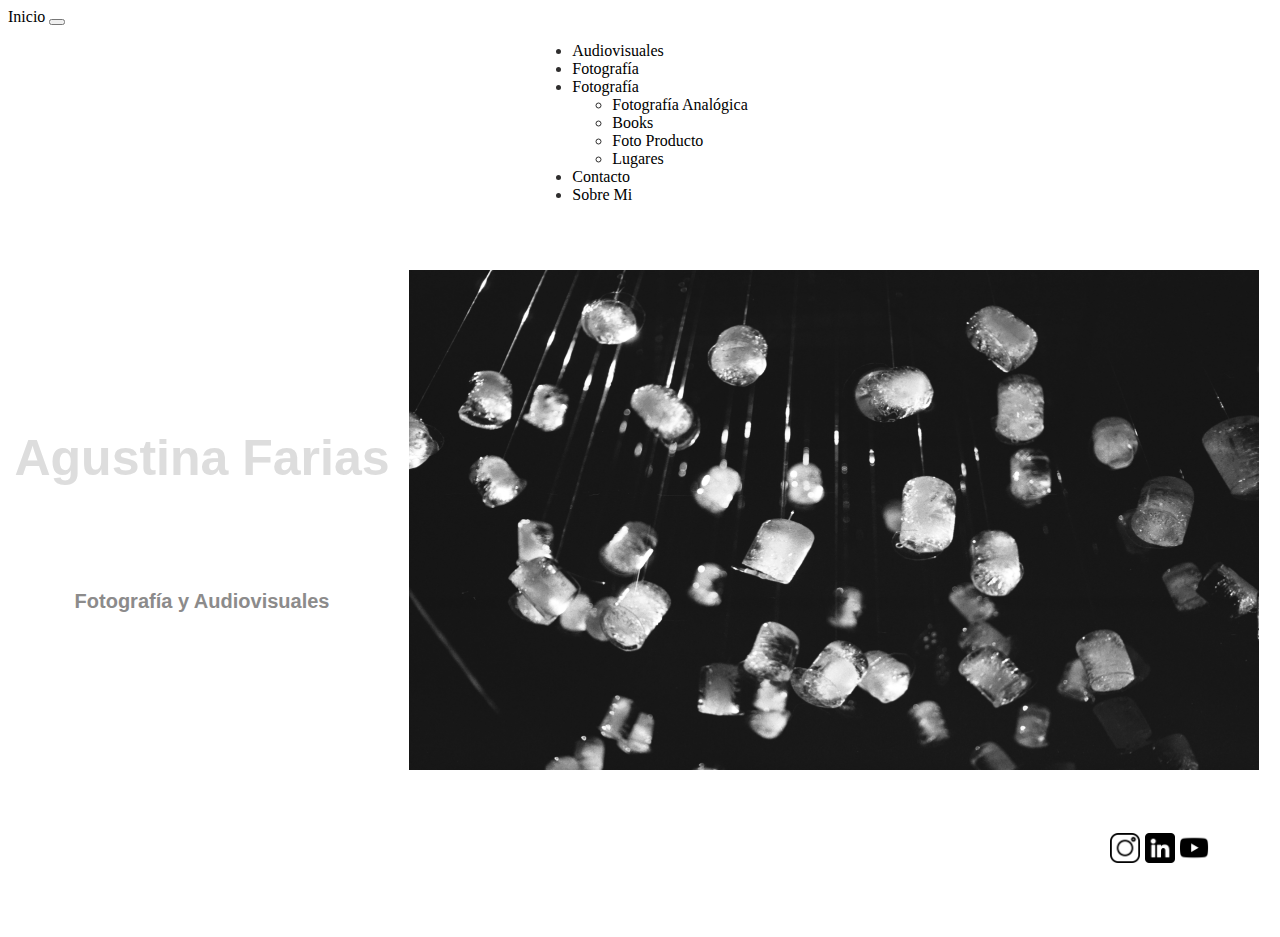
==== index.html @ a9bd5cda "falta el grid de lugares" ====
<!DOCTYPE html>
<html lang="es">
<head>
    <!-- HOJA DE ESTILS CSS -->
    <link rel="stylesheet" href="./css/styles.css">
    <link rel="icon" href="./img/af.png" />
    <meta charset="UTF-8">
    <meta http-equiv="X-UA-Compatible" content="IE=edge">
    <meta name="viewport" content="width=device-width, initial-scale=1.0">
    <title>Agustina Farias</title>
    <link href="https://cdn.jsdelivr.net/npm/bootstrap@5.3.0-alpha1/dist/css/bootstrap.min.css" rel="stylesheet" integrity="sha384-GLhlTQ8iRABdZLl6O3oVMWSktQOp6b7In1Zl3/Jr59b6EGGoI1aFkw7cmDA6j6gD" crossorigin="anonymous">
    <script src="https://cdn.jsdelivr.net/npm/bootstrap@5.3.0-alpha1/dist/js/bootstrap.bundle.min.js" integrity="sha384-w76AqPfDkMBDXo30jS1Sgez6pr3x5MlQ1ZAGC+nuZB+EYdgRZgiwxhTBTkF7CXvN" crossorigin="anonymous"></script>
<body class="bg-dark">
        <nav class="navbar navbar-expand-lg bg-body-tertiary "  data-bs-theme="dark">
            <div class="container-fluid" >
                <a class="navbar-brand" href="#">Inicio</a>
                <button class="navbar-toggler" type="button" data-bs-toggle="collapse" data-bs-target="#navbarScroll" aria-controls="navbarScroll" aria-expanded="false" aria-label="Toggle navigation">
                <span class="navbar-toggler-icon"></span>
                </button>
                <div class="collapse navbar-collapse" id="navbarScroll">
                <ul class="navbar-nav me-auto my-2 my-lg-0 navbar-nav-scroll" style="--bs-scroll-height: 100px;"> 
                    <li class="nav-item">
                    <a class="nav-link" href="./pages/audiovisuales.html">Audiovisuales</a>
                    </li>
                    <li class="nav-item">
                        <!-- acá en realidad quería que el mismo dropdown pueda ser cliqueable en la opcion de fotografía y a la vez poder hacer un hover con las opciones pero no pude-->
                        <a class="nav-link" href="./pages/fotografía.html">Fotografía</a>
                    </li>
                    <li class="nav-item dropdown">
                    <a class="nav-link dropdown-toggle" href="./pages/fotografía.html"  data-bs-toggle="dropdown" aria-expanded="false">
                        Fotografía
                        </a>
                    <ul class="dropdown-menu">
                        <li><a class="dropdown-item" href="../subpages/fotoanalogica.html">Fotografía Analógica</a></li>
                        <li><a class="dropdown-item" href="../subpages/books.html">Books</a></li>
                        <li><a class="dropdown-item" href="../subpages/fotoproducto.html">Foto Producto</a></li>
                        <li><a class="dropdown-item" href="../subpages/lugares.html">Lugares</a></li>
                    </ul>
                    </li>
                    <li class="nav-item">
                    <a class="nav-link active" aria-current="page" href="./pages/contacto.html">Contacto</a>
                    </li>
                    <li class="nav-item">
                    <a class="nav-link active" href="./pages/sobremi.html">Sobre Mi</a>
                    </li>
                </ul>
                </div>
            </div>
            </nav>








    <div class="arquitectura">    

        <h1 class="titulo">Agustina Farias</h1>
        <h3 class="subtitulo">Fotografía y Audiovisuales</h3>
    <div class="hielos">
    <img src="./img/hielos.jpg"  alt="hielos" height="500" width="850" >
    </div>
    </div>
    <footer class="footer">
        <div>
            <a href="https://www.instagram.com/chinaxfilm/" class="ig" target="_blank">
                <img src="./img/instagram.png"  alt="instagram" height="30" width="30">
            </a>
            <a href="https://www.linkedin.com/in/agustina-farias-2792b5170/" class="in" target="_blank">
                    <img src="./img/linkedin.png" alt="linkedin" height="30" width="30">
            </a>
            <a href="https://www.youtube.com/channel/UCA-F-qoJfnlKxMA_myvXocA" class="yt" target="_blank">
                <img src="./img/youtube.png" alt="youtube" height="30" width="30">
            </a>
        </div>
    </footer>
</body>
</html>
---- css/styles.css ----
@font-face {
    font-family: "Garet-Book", sans-serif;
    src: url("../tipografias/Garet-Book.ttf");
}
@font-face {
    font-family: "Garet-Heavy", sans-serif;
    src: url("..//tipografias/Garet-Heavy.ttf");
}
/*POR QUE EL FONDO ES BLANCO*/
body{
    color: rgb(47, 46, 46);
}
footer{
    padding: 1em;
}
.menu{
    font-family: "Garet-Book", sans-serif;
    font-size: 24px;
    text-align: center; /*por qué no funciona*/
    width: 100px;
    color: rgb(181, 175, 175);
    font-weight: bold;
    padding: 10px;
    margin: 10px;
}


/*En el index quiero poner el menu centrado, 
el titulo a la izquierda en el medio y la foto a la derecha*/
h1{
    font-family: "Garet-Heavy", sans-serif;
    font-size: 38px;
    color: rgb(221, 221, 221);
    font-weight: bold;
}
#foto{
    font-family: "Garet-Heavy", sans-serif;
    font-size: 60px;
    color: rgb(221, 221, 221);
    font-weight: bold;
    text-align: center;
    
}
.titulo{
    font-family: "Garet-Heavy", sans-serif;
    font-size: 50px;
    color: rgb(221, 221, 221);
    font-weight: bold;
    text-align: center;
    padding-top: 1em;
    padding-bottom: 1em;
}

.subtitulo .comentario{
    font-family: "Garet-Heavy", sans-serif;
    font-size: 50px;
    color: rgb(221, 221, 221);
    font-weight: bold;
    margin: auto;
    text-align: center;

}
h2{
    font-family: "Garet-Heavy", sans-serif;
    font-size: 40px;
    color: rgb(140, 139, 139);
    text-align: center;
}

.subtitulo{
    font-family: "Garet-Heavy", sans-serif;
    font-size: 20px;
    color: rgb(140, 139, 139);
    text-align: center;
}

.footer{
    font-family: "Garet-Heavy", sans-serif;
    font-size: 15px;
    color: rgb(224, 224, 224);
    text-align: center;
    display: flex;
    align-items:flex-start;
    justify-content: right;
    padding: 5%;
    margin: none;

}
.container .epigrafe{
    font-family: "Garet-Heavy", sans-serif;
    font-size: 15px;
    color: rgb(224, 224, 224);
    padding: 1em;
    justify-content: center;
    align-items: center;
    align-content:center ;
}


.hielos{
    display: flex;
    justify-content:center;
    
}

.fotomenu .container{
    /*display: flex;
    padding: 5px;
    justify-content: space-evenly;
    gap: 2em;
    flex-flow: row wrap;
    align-items: center;*/

    /*padding: 5px;
    justify-content: center;
    gap: 2em;
    flex-flow: row wrap;
    align-items: center;*/


    float: left;
    width: 33.33%;
    padding: 5px;
}
.fotomenu-container img{
    width: 100%;
}
.video .container{
    display: flex;
    padding: 5px;
    justify-content: space-evenly;
    gap: 2em;
    flex-flow: row wrap;
    align-items: center;
    
}
.container:hover{
    cursor: pointer;

}

p{
    font-family: "Garet-Book", sans-serif;
    font-size: 20px;
    color: rgb(181, 175, 175);
    font-weight: bold;
    padding: 10px;
    margin: 10px;    
}

#formulario{
    display: flex;
    flex-direction: column;
    justify-content: left;
    align-items: center;
    align-content:left;
}
textarea{
    display: flex;
    align-items: center;
    justify-content: center;
}
.row g-3{
    background-color: black;
}

.navbar-collapse{
    display: flex;
    justify-content: center;
}

/*pseudoclases*/
.epigrafe:hover{
    color: #000000;
    
    font-weight: bold;
}

a:link{
    text-decoration: none;
    color: black;
}

a:visited{
    text-decoration: none;
}

/* GRID */

.espacio{
    grid-area: es;
}

.titulo{
    grid-area: tl;
    display: flex;
    justify-content: center;
    align-items: end;
    
}
.subtitulo{
    grid-area: sb;
    padding: top 1em; 
    padding-bottom: 1em;
    justify-items: center;
}

.subtitulo .comentario{

    padding: top 1em; 
    padding-bottom: 1em;
    justify-items: center;

}

.hielos{
    grid-area: foto;
}

.ig{
    grid-area: ig;
}
.arquitectura{
    display: grid;
    /*areas*/
    grid-template-columns: 4fr, auto;
    grid-template-rows: 50px 300px  auto ;
    /*grid-auto-rows: minmax(100px, auto);*/
    grid-template-areas:
    "es es es es   es   es   es   es   es"
    "tl tl tl foto foto foto foto foto foto"
    "sb sb sb foto foto foto foto foto foto"
    "ig ig ig foto foto foto foto foto foto";
    
}

/*******************grid galeria subpaginas***********************/
.galeria{
    padding: 10px;
    max-width: 1100px;
    margin: 0 auto;
    background: rgb(64, 64, 64);
    display: grid;
    grid-gap: 10px;
    grid-template-areas: repeat(auto-fit, minmax(250px, 1fr));
    grid-auto-rows: 250px;
    grid-auto-flow: dense;
}
/**vertical*/
.v{
    grid-row: span 2;
}
/**horizontal*/
.h{
    grid-column: span 2;
}
.vh{
    grid-row: span 2;
    grid-column: span 2;
}
.galeria div img{
    width: 100%;
    height: 100%;
    object-fit: cover;

}




/*grid sobre mi*/
.arquitectura2{
    display: grid;
    /*areas*/
    grid-template-columns: 4fr, 4fr, 1fr;
    grid-template-rows: 50px 200px 200px auto ;
    /*grid-auto-rows: minmax(100px, auto);*/
    grid-template-areas:
    "es     es      es   es   es    es"
    "tl2  foto2 foto2 foto2 foto2 foto2 "
    "par  foto2 foto2 foto2 foto2 foto2 "
    "par   foto2 foto2 foto2 foto2 foto2 ";
}

.titulo2{
    grid-area: tl2;
    display: flex;
    justify-content: center;
    align-items: end;
    font-family: "Garet-Heavy", sans-serif;
    font-size: 50px;
    color: rgb(221, 221, 221);
    font-weight: bold;
    text-align: center;

}
.yo{
    grid-area: foto2;
    width: 100%;
    height: 100%;
    
}
.par{
    grid-area: par;
    font-size: 15px;
    align-items: center;
    text-align: center;
    justify-content: center;

}
/*.ft{
    display: grid;
    grid-template-columns: repeat(2, 1fr) ;
    grid-template-rows: repeat(4,auto);
    grid-gap:10px;
}*/


/*grid fotografia*/
.fotomenu{
    display: grid;
}

/*responsive index*/
@media screen and (max-width: 576px) {
    .arquitectura {
        display: grid;
        grid-template-areas:  "tl" "sb" "foto"  ;
        grid-template-columns: 100%;
        grid-template-rows: 100px 20px auto 20px 
    }
    .titulo {
        font-size: 30px;
        margin-top: 10 px;
        display: flex;
        justify-content: space-around;
        align-items: end;
    }
    .sb{
        font-size: 10px;
        margin-top: 10 px;
        display: flex;
        justify-content: space-around;
        align-items: end;
    }
    .hielos{
        padding: 20px;
        min-height: 100px;
        max-width: 200px; 
        margin-right: auto;
        margin-left: auto;
    }
    
    .hielos img{
        height: 300px;
        width: 450px;
        display: flex;
        align-items: center;
        justify-content: center;
        margin-right: auto;
        margin-left: auto;
    }
}
/*responsive sobre mi*/
@media screen and (max-width: 576px) {
    /*.arquitectura2 {
        display: grid;
        grid-template-areas:  "tl2" "par" "foto"  ;
        grid-template-columns: 100%;
        grid-template-rows: 100px 200px auto  
    }
    .titulo {
        font-size: 30px;
        margin-top: 10 px;
        display: flex;
        justify-content: space-around;
        align-items: end;
        padding-top: 1em;
        padding-bottom: 1em;
    }
    .sb{
        font-size: 10px;
        margin-top: 10 px;
        display: flex;
        justify-content: space-around;
        align-items: end;
    }
    .yo{
        background-color: aliceblue;
        padding: 20px;
    }
    .yo img{
        height: 30px;
        width: 45px;
        display: flex;
        align-items: center;
        justify-content: center;
        margin-right: auto;
        margin-left: auto;
    }*/
    .arquitectura2{
        display: grid;
        grid-template-areas:  "tl2" "par" "foto"  ;
        grid-template-columns: 100%;
        grid-template-rows: 100px 150px auto 
    }
    .titulo2 {
        font-size: 30px;
        margin-top: 10 px;
        display: flex;
        justify-content: space-around;
        align-items: end;
    }
    .par{
        font-size: 10px;
        margin-top: 10 px;
        display: flex;
        justify-content: space-around;
        align-items: start;
    }
    .yo{
        padding: 20px;
        min-height: 100px;
        max-width: 200px; 
        margin-right: auto;
        margin-left: auto;
    }
    
    .yo img{
        height: 30px;
        width: 30px;
        display: flex;
        align-items: center;
        justify-content: center;
        margin-right: auto;
        margin-left: auto;

    }
}

/*Responsive audiovisuales*/

@media screen and (max-width: 576px) {
    iframe{
            height: 300px;
            width: 400px;
    }
}

/*Responsive fotografia*/

@media screen and (max-width: 576px) {
    .fotomenu .container{
            /*box modeling*/
            width: 90%;
            max-width: 1000px;
            height: 85%;
            width: 90%;
            /*tipografia*/
            font-size: 50px;
            text-align: center;
    }
    .fotomenu .container img{
        width: 90%;
        height:80%;
        align-items: center;
        justify-content: center;
    }
    .titulo{
        font-size: 30px;
        margin-top: 5 px;
        display: flex;
        justify-content: space-around;
        align-items: end;
    }
}

/*Responsive subpages*/
@media(max-width: 576px){
    v{
        grid-row: span 1;
    }
    h{
        grid-column: span 1;
    }
    vh{
        grid-column: span 1;
        grid-row: span 1;
    }
}
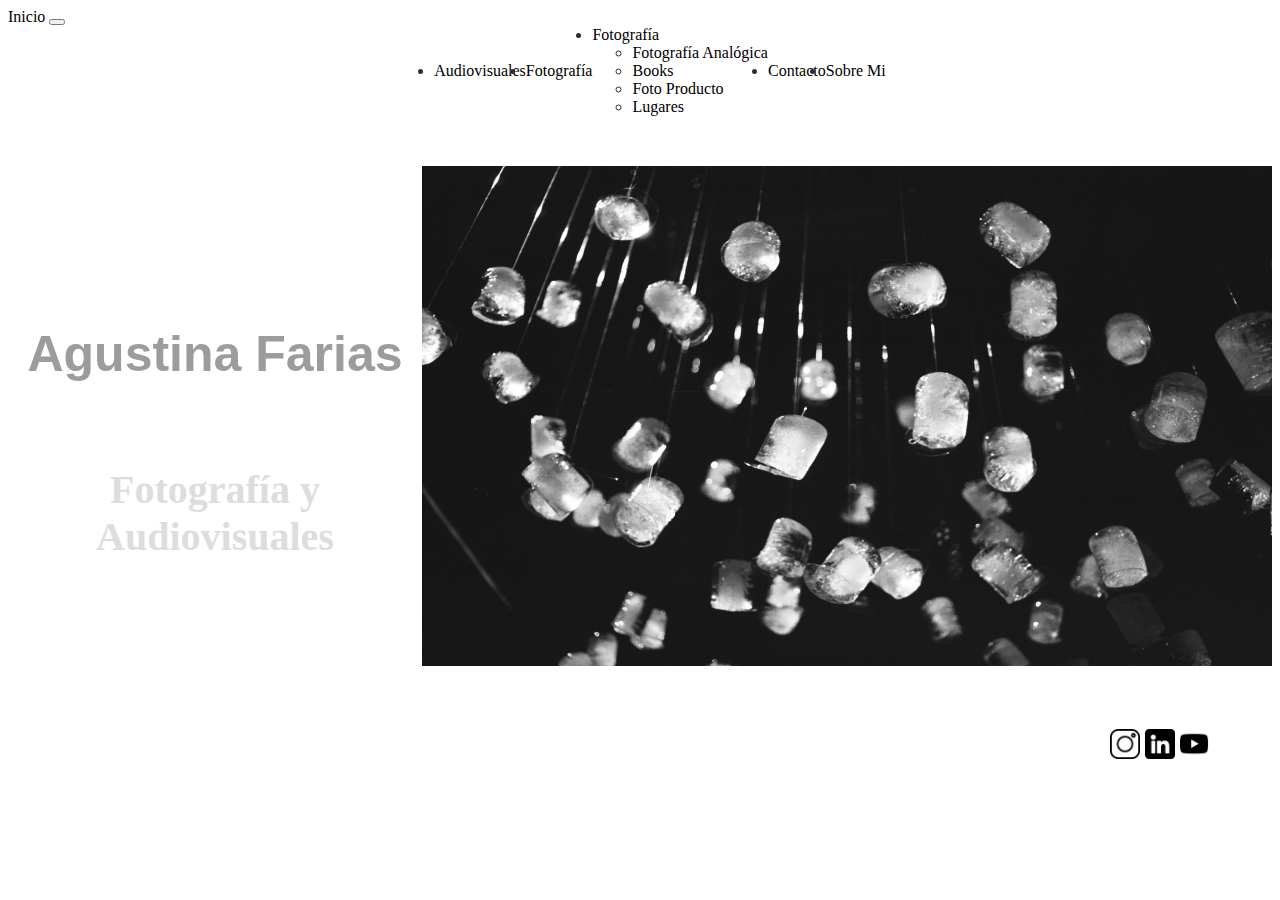
==== commit f1c4ce76: "centre el navbar y el form" ====
--- a/index.html
+++ b/index.html
@@ -17,8 +17,8 @@
                 <button class="navbar-toggler" type="button" data-bs-toggle="collapse" data-bs-target="#navbarScroll" aria-controls="navbarScroll" aria-expanded="false" aria-label="Toggle navigation">
                 <span class="navbar-toggler-icon"></span>
                 </button>
-                <div class="collapse navbar-collapse" id="navbarScroll">
-                <ul class="navbar-nav me-auto my-2 my-lg-0 navbar-nav-scroll" style="--bs-scroll-height: 100px;"> 
+                <div class="collapse navbar-collapse" style="justify-content: center;" id="navbarScroll">
+                <ul class="navbar-nav me-auto my-2 my-lg-0 " style="--bs-scroll-height: 100px;  margin: 0 !important; display:flex;justify-content: center; align-items: center;"> 
                     <li class="nav-item">
                     <a class="nav-link" href="./pages/audiovisuales.html">Audiovisuales</a>
                     </li>
@@ -63,7 +63,7 @@
     <img src="./img/hielos.jpg"  alt="hielos" height="500" width="850" >
     </div>
     </div>
-    <footer class="footer">
+    <footer class="infooter">
         <div>
             <a href="https://www.instagram.com/chinaxfilm/" class="ig" target="_blank">
                 <img src="./img/instagram.png"  alt="instagram" height="30" width="30">
--- a/css/styles.css
+++ b/css/styles.css
@@ -1,490 +1,481 @@
+@charset "UTF-8";
 @font-face {
-    font-family: "Garet-Book", sans-serif;
-    src: url("../tipografias/Garet-Book.ttf");
+  font-family: "Garet-Book", sans-serif;
+  src: url("../tipografias/Garet-Book.ttf");
 }
 @font-face {
-    font-family: "Garet-Heavy", sans-serif;
-    src: url("..//tipografias/Garet-Heavy.ttf");
-}
+  font-family: "Garet-Heavy", sans-serif;
+  src: url("..//tipografias/Garet-Heavy.ttf");
+}
+h1 {
+  font-family: "Garet-Heavy", sans-serif;
+  font-size: 38px;
+  color: rgb(221, 221, 221);
+  font-weight: bold;
+}
+
+.titulo {
+  font-family: "Garet-Heavy", sans-serif;
+  font-size: 50px;
+  color: rgb(156, 156, 156);
+  font-weight: bold;
+  text-align: center;
+  padding-top: 1em;
+  padding-bottom: 1em;
+}
+
+.subtitulo .comentario {
+  font-family: "Garet-Book" sans-serif;
+  font-size: 1000px;
+  color: rgb(221, 221, 221);
+  font-weight: bold;
+  margin: auto;
+  text-align: center;
+}
+
+h2 {
+  font-family: "Garet-Book" sans-serif;
+  font-size: 40px;
+  color: rgb(140, 139, 139);
+  text-align: center;
+  font-weight: bold;
+  margin: auto;
+}
+
+.subtitulo {
+  font-family: "Garet-Book" sans-serif;
+  font-size: 40px;
+  color: rgb(221, 221, 221);
+  text-align: center;
+  font-weight: bold;
+  margin: auto;
+}
+
+p {
+  font-family: "Garet-Book", sans-serif;
+  font-size: 20px;
+  color: rgb(221, 221, 221);
+  font-weight: bold;
+  padding: 10px;
+  margin: 10px;
+}
+
 /*POR QUE EL FONDO ES BLANCO*/
-body{
-    color: rgb(47, 46, 46);
-}
-footer{
-    padding: 1em;
-}
-.menu{
-    font-family: "Garet-Book", sans-serif;
-    font-size: 24px;
-    text-align: center; /*por qué no funciona*/
-    width: 100px;
-    color: rgb(181, 175, 175);
-    font-weight: bold;
-    padding: 10px;
-    margin: 10px;
-}
-
+body {
+  color: rgb(47, 46, 46);
+}
+
+footer {
+  padding: 1em;
+}
+
+.menu {
+  font-family: "Garet-Book", sans-serif;
+  font-size: 24px;
+  text-align: center; /*por qué no funciona*/
+  width: 100px;
+  color: rgb(181, 175, 175);
+  font-weight: bold;
+  padding: 10px;
+  margin: 10px;
+}
 
 /*En el index quiero poner el menu centrado, 
 el titulo a la izquierda en el medio y la foto a la derecha*/
-h1{
-    font-family: "Garet-Heavy", sans-serif;
-    font-size: 38px;
-    color: rgb(221, 221, 221);
-    font-weight: bold;
-}
-#foto{
-    font-family: "Garet-Heavy", sans-serif;
-    font-size: 60px;
-    color: rgb(221, 221, 221);
-    font-weight: bold;
-    text-align: center;
-    
-}
-.titulo{
-    font-family: "Garet-Heavy", sans-serif;
-    font-size: 50px;
-    color: rgb(221, 221, 221);
-    font-weight: bold;
-    text-align: center;
-    padding-top: 1em;
-    padding-bottom: 1em;
-}
-
-.subtitulo .comentario{
-    font-family: "Garet-Heavy", sans-serif;
-    font-size: 50px;
-    color: rgb(221, 221, 221);
-    font-weight: bold;
-    margin: auto;
-    text-align: center;
-
-}
-h2{
-    font-family: "Garet-Heavy", sans-serif;
-    font-size: 40px;
-    color: rgb(140, 139, 139);
-    text-align: center;
-}
-
-.subtitulo{
-    font-family: "Garet-Heavy", sans-serif;
-    font-size: 20px;
-    color: rgb(140, 139, 139);
-    text-align: center;
-}
-
-.footer{
-    font-family: "Garet-Heavy", sans-serif;
-    font-size: 15px;
-    color: rgb(224, 224, 224);
-    text-align: center;
-    display: flex;
-    align-items:flex-start;
-    justify-content: right;
-    padding: 5%;
-    margin: none;
-
-}
-.container .epigrafe{
-    font-family: "Garet-Heavy", sans-serif;
-    font-size: 15px;
-    color: rgb(224, 224, 224);
-    padding: 1em;
-    justify-content: center;
-    align-items: center;
-    align-content:center ;
-}
-
-
-.hielos{
-    display: flex;
-    justify-content:center;
-    
-}
-
-.fotomenu .container{
-    /*display: flex;
-    padding: 5px;
-    justify-content: space-evenly;
-    gap: 2em;
-    flex-flow: row wrap;
-    align-items: center;*/
-
-    /*padding: 5px;
-    justify-content: center;
-    gap: 2em;
-    flex-flow: row wrap;
-    align-items: center;*/
-
-
-    float: left;
-    width: 33.33%;
-    padding: 5px;
-}
-.fotomenu-container img{
-    width: 100%;
-}
-.video .container{
-    display: flex;
-    padding: 5px;
-    justify-content: space-evenly;
-    gap: 2em;
-    flex-flow: row wrap;
-    align-items: center;
-    
-}
-.container:hover{
-    cursor: pointer;
-
-}
-
-p{
-    font-family: "Garet-Book", sans-serif;
-    font-size: 20px;
-    color: rgb(181, 175, 175);
-    font-weight: bold;
-    padding: 10px;
-    margin: 10px;    
-}
-
-#formulario{
-    display: flex;
-    flex-direction: column;
-    justify-content: left;
-    align-items: center;
-    align-content:left;
-}
-textarea{
-    display: flex;
-    align-items: center;
-    justify-content: center;
-}
-.row g-3{
-    background-color: black;
-}
-
-.navbar-collapse{
-    display: flex;
-    justify-content: center;
+#foto {
+  font-family: "Garet-Heavy", sans-serif;
+  font-size: 60px;
+  color: rgb(221, 221, 221);
+  font-weight: bold;
+  text-align: center;
+}
+
+.infooter {
+  font-family: "Garet-Heavy", sans-serif;
+  font-size: 15px;
+  color: rgb(224, 224, 224);
+  text-align: center;
+  display: flex;
+  align-items: flex-start;
+  justify-content: right;
+  padding: 5%;
+  margin: none;
+}
+
+.container .epigrafe {
+  font-family: "Garet-Book" sans-serif;
+  font-size: 15px;
+  color: rgb(224, 224, 224);
+  padding: 1em;
+  justify-content: center;
+  align-items: center;
+  align-content: center;
+  text-decoration: none;
+}
+
+#fotolink:visited {
+  color: none;
+}
+
+.hielos {
+  display: flex;
+  justify-content: center;
+}
+
+.fotomenu .container {
+  /*display: flex;
+  padding: 5px;
+  justify-content: space-evenly;
+  gap: 2em;
+  flex-flow: row wrap;
+  align-items: center;*/
+  /*padding: 5px;
+  justify-content: center;
+  gap: 2em;
+  flex-flow: row wrap;
+  align-items: center;*/
+  float: left;
+  width: 33.33%;
+  padding: 5px;
+}
+
+.fotomenu-container img {
+  width: 100%;
+}
+
+.video .container {
+  display: flex;
+  padding: 5px;
+  justify-content: space-evenly;
+  gap: 2em;
+  flex-flow: row wrap;
+  align-items: center;
+}
+
+.container:hover {
+  cursor: pointer;
+}
+
+#formulario {
+  display: flex;
+  flex-direction: column;
+  justify-content: left;
+  align-items: center;
+  align-content: left;
+}
+
+textarea {
+  display: flex;
+  align-items: center;
+  justify-content: center;
+}
+
+.row g-3 {
+  background-color: black;
+}
+
+.navbar-collapse {
+  display: flex;
+  justify-content: center;
 }
 
 /*pseudoclases*/
-.epigrafe:hover{
-    color: #000000;
-    
-    font-weight: bold;
-}
-
-a:link{
-    text-decoration: none;
-    color: black;
-}
-
-a:visited{
-    text-decoration: none;
+.epigrafe:hover {
+  color: #000000;
+  font-weight: bold;
+}
+
+a:link {
+  text-decoration: none;
+  color: black;
+}
+
+a:visited {
+  text-decoration: none;
 }
 
 /* GRID */
-
-.espacio{
-    grid-area: es;
-}
-
-.titulo{
-    grid-area: tl;
-    display: flex;
-    justify-content: center;
-    align-items: end;
-    
-}
-.subtitulo{
-    grid-area: sb;
-    padding: top 1em; 
-    padding-bottom: 1em;
-    justify-items: center;
-}
-
-.subtitulo .comentario{
-
-    padding: top 1em; 
-    padding-bottom: 1em;
-    justify-items: center;
-
-}
-
-.hielos{
-    grid-area: foto;
-}
-
-.ig{
-    grid-area: ig;
-}
-.arquitectura{
-    display: grid;
-    /*areas*/
-    grid-template-columns: 4fr, auto;
-    grid-template-rows: 50px 300px  auto ;
-    /*grid-auto-rows: minmax(100px, auto);*/
-    grid-template-areas:
-    "es es es es   es   es   es   es   es"
-    "tl tl tl foto foto foto foto foto foto"
-    "sb sb sb foto foto foto foto foto foto"
-    "ig ig ig foto foto foto foto foto foto";
-    
+.espacio {
+  grid-area: es;
+}
+
+.titulo {
+  grid-area: tl;
+  display: flex;
+  justify-content: center;
+  align-items: end;
+}
+
+.subtitulo {
+  grid-area: sb;
+  padding: top 1em;
+  padding-bottom: 1em;
+  justify-items: center;
+}
+
+.subtitulo .comentario {
+  padding: top 1em;
+  padding-bottom: 1em;
+  justify-items: center;
+}
+
+.hielos {
+  grid-area: foto;
+}
+
+.ig {
+  grid-area: ig;
+}
+
+.arquitectura {
+  display: grid;
+  /*areas*/
+  grid-template-columns: 4fr, auto;
+  grid-template-rows: 50px 300px auto;
+  /*grid-auto-rows: minmax(100px, auto);*/
+  grid-template-areas: "es es es es   es   es   es   es   es" "tl tl tl foto foto foto foto foto foto" "sb sb sb foto foto foto foto foto foto" "ig ig ig foto foto foto foto foto foto";
 }
 
 /*******************grid galeria subpaginas***********************/
-.galeria{
-    padding: 10px;
-    max-width: 1100px;
-    margin: 0 auto;
-    background: rgb(64, 64, 64);
-    display: grid;
-    grid-gap: 10px;
-    grid-template-areas: repeat(auto-fit, minmax(250px, 1fr));
-    grid-auto-rows: 250px;
-    grid-auto-flow: dense;
-}
+.galeria {
+  padding: 10px;
+  max-width: 1100px;
+  margin: 0 auto;
+  background: rgb(64, 64, 64);
+  display: grid;
+  grid-gap: 10px;
+  grid-template-areas: repeat(auto-fit, minmax(250px, 1fr));
+  grid-auto-rows: 250px;
+  grid-auto-flow: dense;
+}
+
 /**vertical*/
-.v{
-    grid-row: span 2;
-}
+.v {
+  grid-row: span 2;
+}
+
 /**horizontal*/
-.h{
-    grid-column: span 2;
-}
-.vh{
-    grid-row: span 2;
-    grid-column: span 2;
-}
-.galeria div img{
-    width: 100%;
-    height: 100%;
-    object-fit: cover;
-
-}
-
-
-
+.h {
+  grid-column: span 2;
+}
+
+.vh {
+  grid-row: span 2;
+  grid-column: span 2;
+}
+
+.galeria div img {
+  width: 100%;
+  height: 100%;
+  object-fit: cover;
+}
 
 /*grid sobre mi*/
-.arquitectura2{
-    display: grid;
-    /*areas*/
-    grid-template-columns: 4fr, 4fr, 1fr;
-    grid-template-rows: 50px 200px 200px auto ;
-    /*grid-auto-rows: minmax(100px, auto);*/
-    grid-template-areas:
-    "es     es      es   es   es    es"
-    "tl2  foto2 foto2 foto2 foto2 foto2 "
-    "par  foto2 foto2 foto2 foto2 foto2 "
-    "par   foto2 foto2 foto2 foto2 foto2 ";
-}
-
-.titulo2{
-    grid-area: tl2;
-    display: flex;
-    justify-content: center;
-    align-items: end;
-    font-family: "Garet-Heavy", sans-serif;
-    font-size: 50px;
-    color: rgb(221, 221, 221);
-    font-weight: bold;
-    text-align: center;
-
-}
-.yo{
-    grid-area: foto2;
-    width: 100%;
-    height: 100%;
-    
-}
-.par{
-    grid-area: par;
-    font-size: 15px;
-    align-items: center;
-    text-align: center;
-    justify-content: center;
-
-}
+.arquitectura2 {
+  display: grid;
+  /*areas*/
+  grid-template-columns: 4fr, 4fr, 1fr;
+  grid-template-rows: 50px 200px 200px auto;
+  /*grid-auto-rows: minmax(100px, auto);*/
+  grid-template-areas: "es     es      es   es   es    es" "tl2  foto2 foto2 foto2 foto2 foto2 " "par  foto2 foto2 foto2 foto2 foto2 " "par   foto2 foto2 foto2 foto2 foto2 ";
+}
+
+.titulo2 {
+  grid-area: tl2;
+  display: flex;
+  justify-content: center;
+  align-items: end;
+  font-family: "Garet-Heavy", sans-serif;
+  font-size: 50px;
+  color: rgb(221, 221, 221);
+  font-weight: bold;
+  text-align: center;
+}
+
+.yo {
+  grid-area: foto2;
+  width: 100%;
+  height: 100%;
+}
+
+.par {
+  grid-area: par;
+  font-size: 15px;
+  align-items: center;
+  text-align: center;
+  justify-content: center;
+}
+
 /*.ft{
     display: grid;
     grid-template-columns: repeat(2, 1fr) ;
     grid-template-rows: repeat(4,auto);
     grid-gap:10px;
 }*/
-
-
 /*grid fotografia*/
-.fotomenu{
-    display: grid;
+.fotomenu {
+  display: grid;
 }
 
 /*responsive index*/
 @media screen and (max-width: 576px) {
-    .arquitectura {
-        display: grid;
-        grid-template-areas:  "tl" "sb" "foto"  ;
-        grid-template-columns: 100%;
-        grid-template-rows: 100px 20px auto 20px 
-    }
-    .titulo {
-        font-size: 30px;
-        margin-top: 10 px;
-        display: flex;
-        justify-content: space-around;
-        align-items: end;
-    }
-    .sb{
-        font-size: 10px;
-        margin-top: 10 px;
-        display: flex;
-        justify-content: space-around;
-        align-items: end;
-    }
-    .hielos{
-        padding: 20px;
-        min-height: 100px;
-        max-width: 200px; 
-        margin-right: auto;
-        margin-left: auto;
-    }
-    
-    .hielos img{
-        height: 300px;
-        width: 450px;
-        display: flex;
-        align-items: center;
-        justify-content: center;
-        margin-right: auto;
-        margin-left: auto;
-    }
+  .arquitectura {
+    display: grid;
+    grid-template-areas: "tl" "sb" "foto";
+    grid-template-columns: 100%;
+    grid-template-rows: 100px 20px auto 20px;
+  }
+  .titulo {
+    font-size: 30px;
+    margin-top: 10 px;
+    display: flex;
+    justify-content: space-around;
+    align-items: end;
+  }
+  .sb {
+    font-size: 10px;
+    margin-top: 10 px;
+    display: flex;
+    justify-content: space-around;
+    align-items: end;
+  }
+  .hielos {
+    padding: 20px;
+    min-height: 100px;
+    max-width: 200px;
+    margin-right: auto;
+    margin-left: auto;
+  }
+  .hielos img {
+    height: 300px;
+    width: 450px;
+    display: flex;
+    align-items: center;
+    justify-content: center;
+    margin-right: auto;
+    margin-left: auto;
+  }
 }
 /*responsive sobre mi*/
 @media screen and (max-width: 576px) {
-    /*.arquitectura2 {
-        display: grid;
-        grid-template-areas:  "tl2" "par" "foto"  ;
-        grid-template-columns: 100%;
-        grid-template-rows: 100px 200px auto  
-    }
-    .titulo {
-        font-size: 30px;
-        margin-top: 10 px;
-        display: flex;
-        justify-content: space-around;
-        align-items: end;
-        padding-top: 1em;
-        padding-bottom: 1em;
-    }
-    .sb{
-        font-size: 10px;
-        margin-top: 10 px;
-        display: flex;
-        justify-content: space-around;
-        align-items: end;
-    }
-    .yo{
-        background-color: aliceblue;
-        padding: 20px;
-    }
-    .yo img{
-        height: 30px;
-        width: 45px;
-        display: flex;
-        align-items: center;
-        justify-content: center;
-        margin-right: auto;
-        margin-left: auto;
-    }*/
-    .arquitectura2{
-        display: grid;
-        grid-template-areas:  "tl2" "par" "foto"  ;
-        grid-template-columns: 100%;
-        grid-template-rows: 100px 150px auto 
-    }
-    .titulo2 {
-        font-size: 30px;
-        margin-top: 10 px;
-        display: flex;
-        justify-content: space-around;
-        align-items: end;
-    }
-    .par{
-        font-size: 10px;
-        margin-top: 10 px;
-        display: flex;
-        justify-content: space-around;
-        align-items: start;
-    }
-    .yo{
-        padding: 20px;
-        min-height: 100px;
-        max-width: 200px; 
-        margin-right: auto;
-        margin-left: auto;
-    }
-    
-    .yo img{
-        height: 30px;
-        width: 30px;
-        display: flex;
-        align-items: center;
-        justify-content: center;
-        margin-right: auto;
-        margin-left: auto;
-
-    }
-}
-
+  /*.arquitectura2 {
+      display: grid;
+      grid-template-areas:  "tl2" "par" "foto"  ;
+      grid-template-columns: 100%;
+      grid-template-rows: 100px 200px auto  
+  }
+  .titulo {
+      font-size: 30px;
+      margin-top: 10 px;
+      display: flex;
+      justify-content: space-around;
+      align-items: end;
+      padding-top: 1em;
+      padding-bottom: 1em;
+  }
+  .sb{
+      font-size: 10px;
+      margin-top: 10 px;
+      display: flex;
+      justify-content: space-around;
+      align-items: end;
+  }
+  .yo{
+      background-color: aliceblue;
+      padding: 20px;
+  }
+  .yo img{
+      height: 30px;
+      width: 45px;
+      display: flex;
+      align-items: center;
+      justify-content: center;
+      margin-right: auto;
+      margin-left: auto;
+  }*/
+  .arquitectura2 {
+    display: grid;
+    grid-template-areas: "tl2" "par" "foto2";
+    grid-template-columns: 100%;
+    grid-template-rows: 100px 150px auto;
+  }
+  .titulo2 {
+    font-size: 30px;
+    margin-top: 10 px;
+    display: flex;
+    justify-content: space-around;
+    align-items: end;
+  }
+  .par {
+    font-size: 10px;
+    margin-top: 10 px;
+    display: flex;
+    justify-content: center;
+    align-items: start;
+    min-height: 100px;
+    max-width: 455px;
+    margin-left: 58px;
+  }
+  .yo {
+    padding: 5px;
+    min-height: 100px;
+    max-width: 455px;
+    margin-right: auto;
+    margin-left: auto;
+  }
+  .yo img {
+    height: 300px;
+    width: 450px;
+    display: flex;
+    align-items: center;
+    justify-content: center;
+  }
+}
 /*Responsive audiovisuales*/
-
 @media screen and (max-width: 576px) {
-    iframe{
-            height: 300px;
-            width: 400px;
-    }
-}
-
+  iframe {
+    height: 300px;
+    width: 400px;
+  }
+}
 /*Responsive fotografia*/
-
 @media screen and (max-width: 576px) {
-    .fotomenu .container{
-            /*box modeling*/
-            width: 90%;
-            max-width: 1000px;
-            height: 85%;
-            width: 90%;
-            /*tipografia*/
-            font-size: 50px;
-            text-align: center;
-    }
-    .fotomenu .container img{
-        width: 90%;
-        height:80%;
-        align-items: center;
-        justify-content: center;
-    }
-    .titulo{
-        font-size: 30px;
-        margin-top: 5 px;
-        display: flex;
-        justify-content: space-around;
-        align-items: end;
-    }
-}
-
+  .fotomenu .container {
+    /*box modeling*/
+    width: 90%;
+    max-width: 1000px;
+    height: 85%;
+    width: 90%;
+    /*tipografia*/
+    font-size: 50px;
+    text-align: center;
+  }
+  .fotomenu .container img {
+    width: 90%;
+    height: 80%;
+    align-items: center;
+    justify-content: center;
+  }
+  .titulo {
+    font-size: 30px;
+    margin-top: 5 px;
+    display: flex;
+    justify-content: space-around;
+    align-items: end;
+  }
+}
 /*Responsive subpages*/
-@media(max-width: 576px){
-    v{
-        grid-row: span 1;
-    }
-    h{
-        grid-column: span 1;
-    }
-    vh{
-        grid-column: span 1;
-        grid-row: span 1;
-    }
-}+@media (max-width: 576px) {
+  v {
+    grid-row: span 1;
+  }
+  h {
+    grid-column: span 1;
+  }
+  vh {
+    grid-column: span 1;
+    grid-row: span 1;
+  }
+}
+
+/*# sourceMappingURL=styles.css.map */
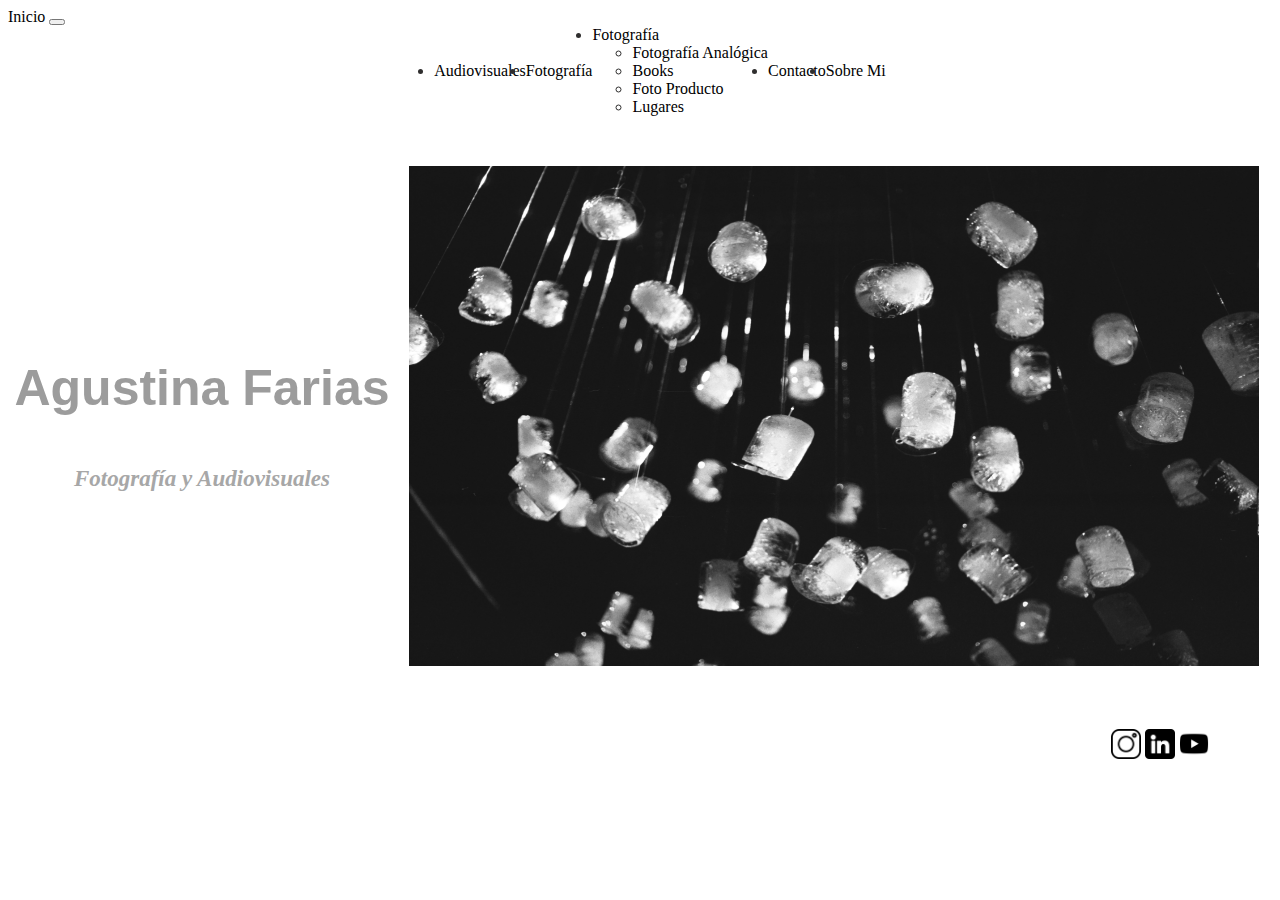
==== commit 254c92cb: "mixins, extends y animaciones" ====
--- a/index.html
+++ b/index.html
@@ -1,6 +1,8 @@
 <!DOCTYPE html>
 <html lang="es">
 <head>
+    <!--ANIMATE-->
+    <link rel="stylesheet" href="https://cdnjs.cloudflare.com/ajax/libs/animate.css/4.1.1/animate.min.css"/>
     <!-- HOJA DE ESTILS CSS -->
     <link rel="stylesheet" href="./css/styles.css">
     <link rel="icon" href="./img/af.png" />
@@ -55,11 +57,11 @@
 
 
 
-    <div class="arquitectura">    
+    <div class="arquitectura" >    
 
-        <h1 class="titulo">Agustina Farias</h1>
-        <h3 class="subtitulo">Fotografía y Audiovisuales</h3>
-    <div class="hielos">
+        <h1 class="titulo animate__animated animate__fadeIn animate__delay-2s">Agustina Farias</h1>
+        <h3 class="subtitulo animate__animated animate__fadeIn animate__delay-2s">Fotografía y Audiovisuales</h3>
+    <div class="hielos animate__animated animate__fadeInUp ">
     <img src="./img/hielos.jpg"  alt="hielos" height="500" width="850" >
     </div>
     </div>
--- a/css/styles.css
+++ b/css/styles.css
@@ -10,7 +10,7 @@
 h1 {
   font-family: "Garet-Heavy", sans-serif;
   font-size: 38px;
-  color: rgb(221, 221, 221);
+  color: rgb(167, 167, 167);
   font-weight: bold;
 }
 
@@ -21,79 +21,40 @@
   font-weight: bold;
   text-align: center;
   padding-top: 1em;
-  padding-bottom: 1em;
-}
-
-.subtitulo .comentario {
+  padding-bottom: 1rem;
+}
+
+.subtitulo, h2, h2 .comentario, .subtitulo .comentario, h2 .comentario, h2 .comentario .comentario {
   font-family: "Garet-Book" sans-serif;
-  font-size: 1000px;
-  color: rgb(221, 221, 221);
-  font-weight: bold;
+  font-size: 23px;
+  color: rgb(167, 167, 167);
+  text-align: center;
   margin: auto;
-  text-align: center;
-}
-
-h2 {
+  font-style: italic;
+}
+
+p {
   font-family: "Garet-Book" sans-serif;
-  font-size: 40px;
-  color: rgb(140, 139, 139);
-  text-align: center;
-  font-weight: bold;
-  margin: auto;
-}
-
-.subtitulo {
-  font-family: "Garet-Book" sans-serif;
-  font-size: 40px;
-  color: rgb(221, 221, 221);
-  text-align: center;
-  font-weight: bold;
-  margin: auto;
-}
-
-p {
-  font-family: "Garet-Book", sans-serif;
   font-size: 20px;
-  color: rgb(221, 221, 221);
-  font-weight: bold;
+  color: rgb(167, 167, 167);
   padding: 10px;
   margin: 10px;
-}
-
-/*POR QUE EL FONDO ES BLANCO*/
-body {
-  color: rgb(47, 46, 46);
-}
-
-footer {
+  font-style: italic;
+}
+
+.container .epigrafe {
+  font-family: "Garet-Book" sans-serif;
+  font-size: 15px;
+  font-style: oblique;
+  color: rgb(224, 224, 224);
   padding: 1em;
-}
-
-.menu {
-  font-family: "Garet-Book", sans-serif;
-  font-size: 24px;
-  text-align: center; /*por qué no funciona*/
-  width: 100px;
-  color: rgb(181, 175, 175);
-  font-weight: bold;
-  padding: 10px;
-  margin: 10px;
-}
-
-/*En el index quiero poner el menu centrado, 
-el titulo a la izquierda en el medio y la foto a la derecha*/
-#foto {
-  font-family: "Garet-Heavy", sans-serif;
-  font-size: 60px;
-  color: rgb(221, 221, 221);
-  font-weight: bold;
-  text-align: center;
+  justify-content: center;
+  align-items: center;
+  align-content: center;
+  text-decoration: none;
 }
 
 .infooter {
-  font-family: "Garet-Heavy", sans-serif;
-  font-size: 15px;
-  color: rgb(224, 224, 224);
   text-align: center;
   display: flex;
   align-items: flex-start;
@@ -102,53 +63,36 @@
   margin: none;
 }
 
-.container .epigrafe {
-  font-family: "Garet-Book" sans-serif;
-  font-size: 15px;
-  color: rgb(224, 224, 224);
-  padding: 1em;
-  justify-content: center;
-  align-items: center;
-  align-content: center;
-  text-decoration: none;
-}
-
 #fotolink:visited {
   color: none;
 }
 
+/*MIXINS*/
 .hielos {
   display: flex;
   justify-content: center;
 }
 
 .fotomenu .container {
+  float: left;
+  width: 33.33%;
+  padding: 5px;
+}
+
+.fotomenu-container img {
+  width: 100%;
+}
+
+.video .container {
   /*display: flex;
   padding: 5px;
   justify-content: space-evenly;
+  align-items: center;*/
   gap: 2em;
   flex-flow: row wrap;
-  align-items: center;*/
-  /*padding: 5px;
-  justify-content: center;
-  gap: 2em;
-  flex-flow: row wrap;
-  align-items: center;*/
-  float: left;
-  width: 33.33%;
-  padding: 5px;
-}
-
-.fotomenu-container img {
-  width: 100%;
-}
-
-.video .container {
   display: flex;
   padding: 5px;
   justify-content: space-evenly;
-  gap: 2em;
-  flex-flow: row wrap;
   align-items: center;
 }
 
@@ -157,11 +101,15 @@
 }
 
 #formulario {
-  display: flex;
+  align-content: left;
   flex-direction: column;
+  /*display: flex;
+  justify-content: left;
+  align-items: center;*/
+  display: flex;
+  padding: none;
   justify-content: left;
   align-items: center;
-  align-content: left;
 }
 
 textarea {
@@ -172,26 +120,6 @@
 
 .row g-3 {
   background-color: black;
-}
-
-.navbar-collapse {
-  display: flex;
-  justify-content: center;
-}
-
-/*pseudoclases*/
-.epigrafe:hover {
-  color: #000000;
-  font-weight: bold;
-}
-
-a:link {
-  text-decoration: none;
-  color: black;
-}
-
-a:visited {
-  text-decoration: none;
 }
 
 /* GRID */
@@ -201,19 +129,23 @@
 
 .titulo {
   grid-area: tl;
-  display: flex;
+  /*display: flex;
+  justify-content: center;
+  align-items: end;*/
+  display: flex;
+  padding: none;
   justify-content: center;
   align-items: end;
 }
 
-.subtitulo {
+.subtitulo, .subtitulo .comentario, h2, h2 .comentario {
   grid-area: sb;
   padding: top 1em;
   padding-bottom: 1em;
   justify-items: center;
 }
 
-.subtitulo .comentario {
+.subtitulo .comentario, h2 .comentario, h2 .comentario .comentario {
   padding: top 1em;
   padding-bottom: 1em;
   justify-items: center;
@@ -282,14 +214,18 @@
 
 .titulo2 {
   grid-area: tl2;
-  display: flex;
-  justify-content: center;
-  align-items: end;
+  /*display: flex;
+  justify-content: center;
+  align-items: end;*/
   font-family: "Garet-Heavy", sans-serif;
   font-size: 50px;
   color: rgb(221, 221, 221);
   font-weight: bold;
   text-align: center;
+  display: flex;
+  padding: none;
+  justify-content: center;
+  align-items: end;
 }
 
 .yo {
@@ -315,6 +251,60 @@
 /*grid fotografia*/
 .fotomenu {
   display: grid;
+  font-family: "Garet-Book" sans-serif;
+}
+
+/*animaciones*/
+.animate__animated.animate__fadeIn {
+  --animate-duration: 2s;
+}
+
+.animate__animated .animate__fadeInUp {
+  --animate-duration: 10s;
+}
+
+body {
+  color: rgb(47, 46, 46);
+}
+
+footer {
+  padding: 1em;
+}
+
+.menu {
+  font-family: "Garet-Book", sans-serif;
+  font-size: 24px;
+  text-align: center; /*por qué no funciona*/
+  width: 100px;
+  color: rgb(181, 175, 175);
+  font-weight: bold;
+  padding: 10px;
+  margin: 10px;
+}
+
+/*En el index quiero poner el menu centrado, 
+el titulo a la izquierda en el medio y la foto a la derecha*/
+#foto {
+  font-family: "Garet-Heavy", sans-serif;
+  font-size: 60px;
+  color: rgb(221, 221, 221);
+  font-weight: bold;
+  text-align: center;
+}
+
+/*pseudoclases*/
+.epigrafe:hover {
+  color: #000000;
+  font-weight: bold;
+}
+
+a:link {
+  text-decoration: none;
+  color: black;
+}
+
+a:visited {
+  text-decoration: none;
 }
 
 /*responsive index*/
@@ -328,14 +318,22 @@
   .titulo {
     font-size: 30px;
     margin-top: 10 px;
-    display: flex;
+    /*display: flex;
+    justify-content: space-around;
+    align-items: end;*/
+    display: flex;
+    padding: none;
     justify-content: space-around;
     align-items: end;
   }
   .sb {
     font-size: 10px;
     margin-top: 10 px;
-    display: flex;
+    /*display: flex;
+    justify-content: space-around;
+    align-items: end;*/
+    display: flex;
+    padding: none;
     justify-content: space-around;
     align-items: end;
   }
@@ -349,11 +347,15 @@
   .hielos img {
     height: 300px;
     width: 450px;
-    display: flex;
+    /*display: flex;
     align-items: center;
-    justify-content: center;
+    justify-content: center;*/
     margin-right: auto;
     margin-left: auto;
+    display: flex;
+    padding: 10px;
+    justify-content: center;
+    align-items: center;
   }
 }
 /*responsive sobre mi*/
@@ -402,19 +404,27 @@
   .titulo2 {
     font-size: 30px;
     margin-top: 10 px;
-    display: flex;
+    /*display: flex;
+    justify-content: space-around;
+    align-items: end;*/
+    display: flex;
+    padding: none;
     justify-content: space-around;
     align-items: end;
   }
   .par {
     font-size: 10px;
     margin-top: 10 px;
-    display: flex;
+    /*display: flex;
     justify-content: center;
-    align-items: start;
+    align-items: start;*/
     min-height: 100px;
     max-width: 455px;
     margin-left: 58px;
+    display: flex;
+    padding: none;
+    justify-content: center;
+    align-items: start;
   }
   .yo {
     padding: 5px;
@@ -426,9 +436,13 @@
   .yo img {
     height: 300px;
     width: 450px;
-    display: flex;
+    /*display: flex;
+    align-items:center;
+    justify-content: center;*/
+    display: flex;
+    padding: none;
+    justify-content: center;
     align-items: center;
-    justify-content: center;
   }
 }
 /*Responsive audiovisuales*/
@@ -459,7 +473,11 @@
   .titulo {
     font-size: 30px;
     margin-top: 5 px;
-    display: flex;
+    /*display: flex;
+    justify-content: space-around;
+    align-items: end;*/
+    display: flex;
+    padding: none;
     justify-content: space-around;
     align-items: end;
   }
